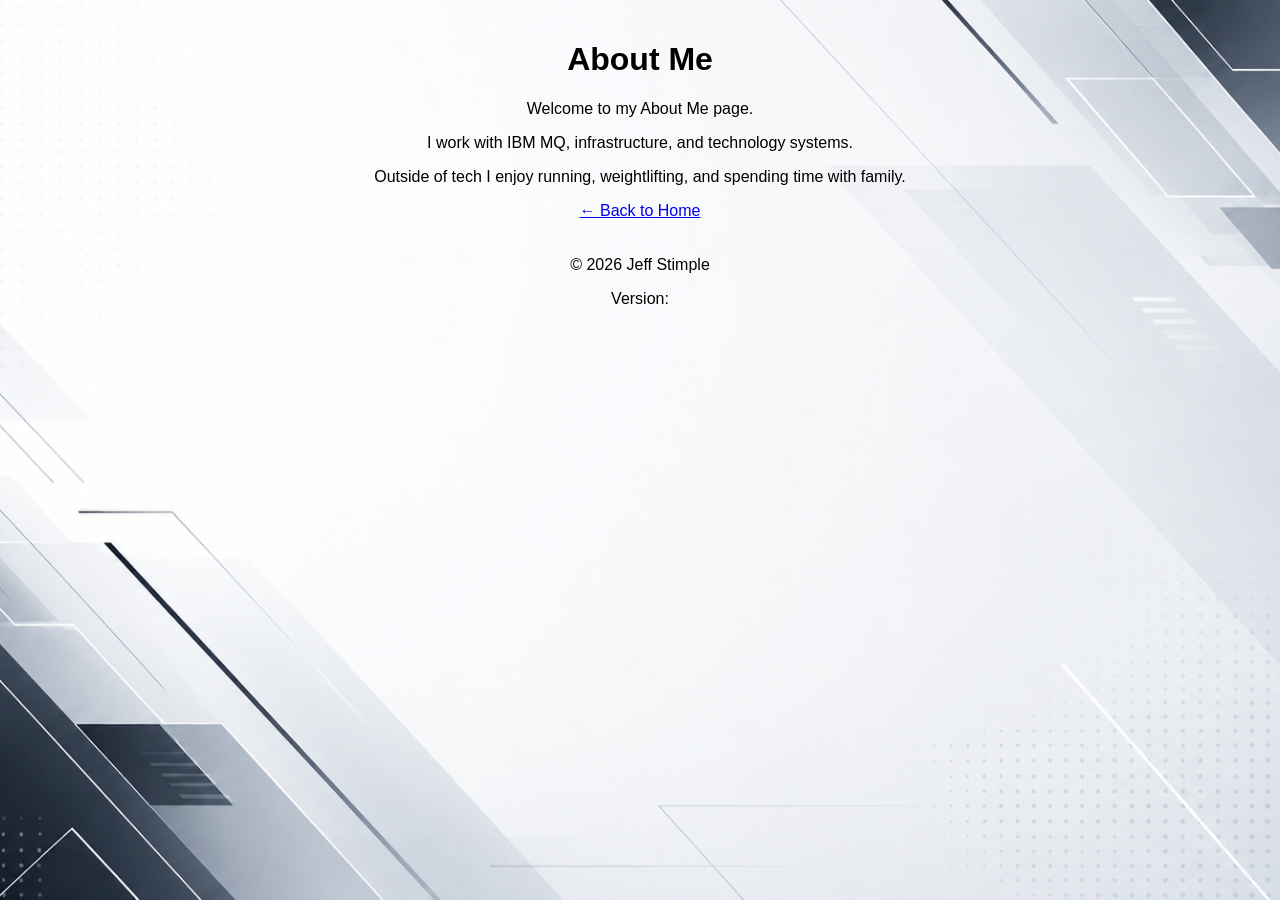
==== about_me.html @ eb9c5b01 "Update about_me.html" ====
<!DOCTYPE html>
<html lang="en">
<head>
  <meta charset="UTF-8">
  <title>About Me | Jeff Stimple</title>

  <link rel="stylesheet" href="style.css">
</head>

<body>

<div class="container">

  <h1>About Me</h1>

  <p>
    Welcome to my About Me page.
  </p>

  <p>
    I work with IBM MQ, infrastructure, and technology systems.
  </p>

  <p>
    Outside of tech I enjoy running, weightlifting, and spending time with family.
  </p>

  <a href="index.html">← Back to Home</a>

</div>

  <footer>
    <footer id="default_footer">
    <p class="center">© 2026 Jeff Stimple</p>
    <p class="center">Version:B <span id="version"></span></p> 
  </footer>
<script src="script.js"></script>
</body>
</html>
---- style.css ----
/* style.css background: #d9ecff */

.container {
  max-width: 900px;
  margin: 0 auto;
  padding: 20px;
}

/*list-style: none;*/

.prof_pics {
    text-align: center;
}

.prof_pics img {
    width: 360px;
    height: auto;

    border-radius: 50%;

    border: 4px solid rgba(255,255,255,0.8);

    box-shadow: 0 6px 20px rgba(0,0,0,0.15);

    margin-bottom: 20px;
}


.top-nav {
  margin-bottom: 30px;
}

.top-nav a {
  color: black;
  text-decoration: none;
  margin: 0 15px;
  font-size: 18px;
}

.top-nav a:hover {
  color: #66ccff;
}


.social-links img {
    width: 40px;
    height: 40px;
    margin: 10px;
    transition: 0.2s;
}

.social-links img:hover {
    opacity: 0.8;
    transform: scale(1.05);
}

.social-links ul {
  list-style: none;
  padding: 0;
  margin: 0;
  display: flex;

  justify-content: center;

  align-items: center;

  gap: 20px;
}

body {
  margin: 0;
  min-height: 100vh;

  /* background-image: url('photos/black_background.jpg');*/ /*dark background */
   background-image: url('photos/light_background.png'); /* light background */
  background-size: cover;
  background-position: center;
  background-repeat: no-repeat;
  background-attachment: fixed;

  color: black;
  font-family: Arial, sans-serif;
  text-align: center;
}
/* grey plain background
body {
  margin: 0;
  font-family: Arial, sans-serif;
  background: #E6EBEB ;
  overflow: auto;
}

.center {
    text-align: center;
  }
*/
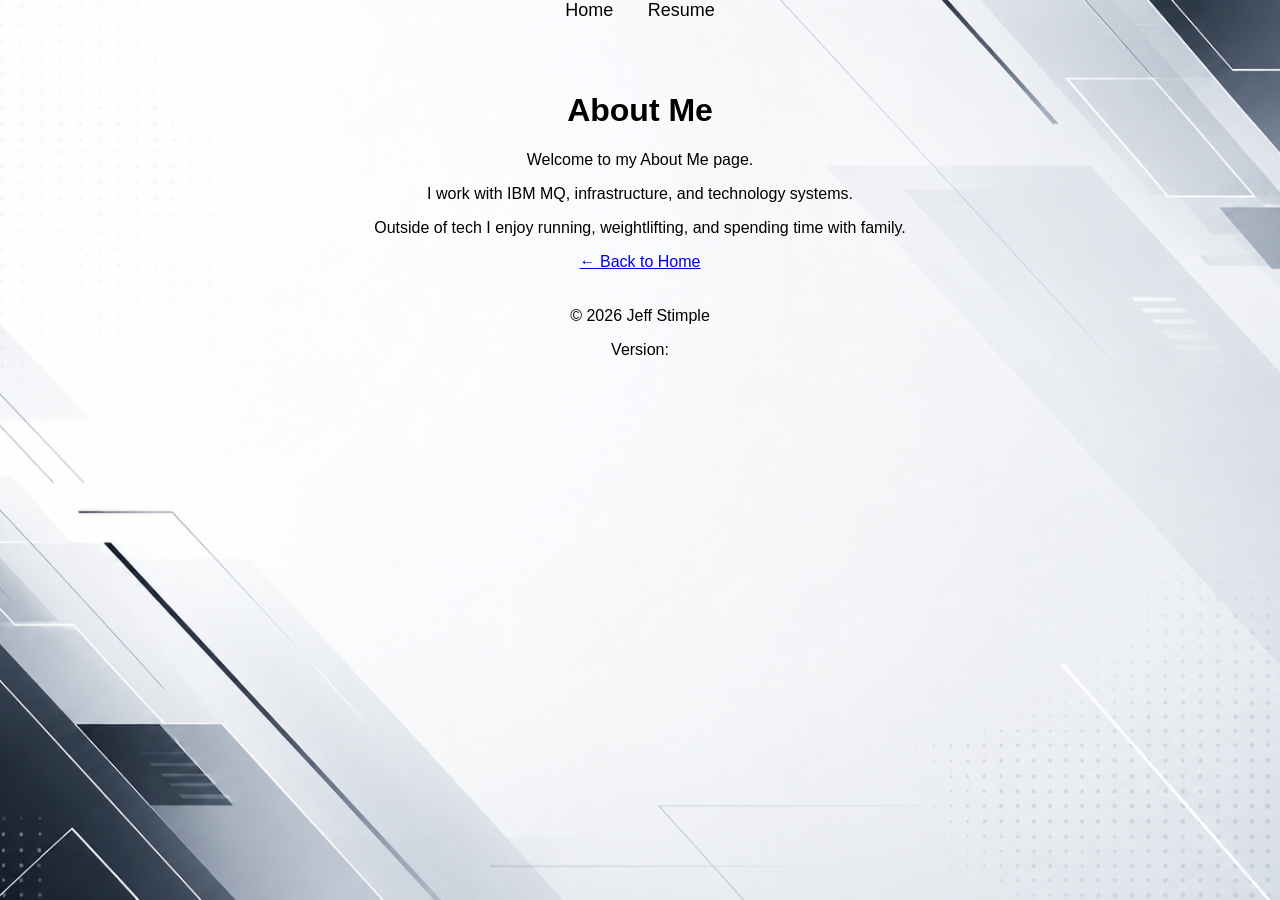
==== commit d7479bb2: "Update about_me.html" ====
--- a/about_me.html
+++ b/about_me.html
@@ -2,6 +2,14 @@
 <html lang="en">
 <head>
   <meta charset="UTF-8">
+
+  <nav class="top-nav">
+  <a href="index.html">Home</a>
+  
+  <a href="documents/Jeff_Stimple_Resume.pdf">Resume</a>
+</nav>
+
+  
   <title>About Me | Jeff Stimple</title>
 
   <link rel="stylesheet" href="style.css">
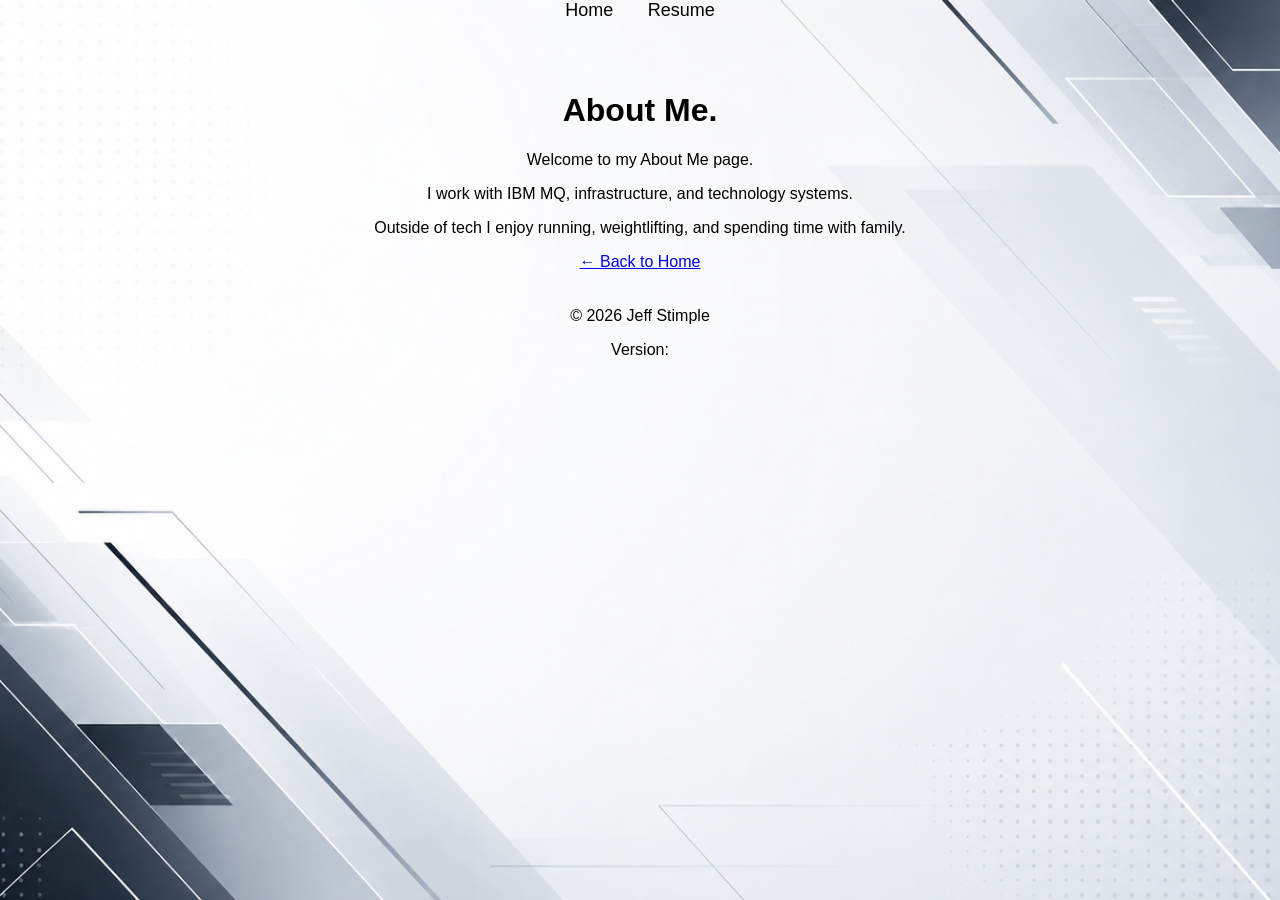
==== commit 9ed8465a: "Update about_me.html" ====
--- a/about_me.html
+++ b/about_me.html
@@ -3,7 +3,15 @@
 <head>
   <meta charset="UTF-8">
 
-  <nav class="top-nav">
+  
+
+  <link rel="stylesheet" href="style.css">
+</head>
+
+  <header>
+   
+  </header>
+<nav class="top-nav">
   <a href="index.html">Home</a>
   
   <a href="documents/Jeff_Stimple_Resume.pdf">Resume</a>
@@ -11,15 +19,13 @@
 
   
   <title>About Me | Jeff Stimple</title>
-
-  <link rel="stylesheet" href="style.css">
-</head>
+  
 
 <body>
 
 <div class="container">
 
-  <h1>About Me</h1>
+  <h1>About Me.</h1>
 
   <p>
     Welcome to my About Me page.
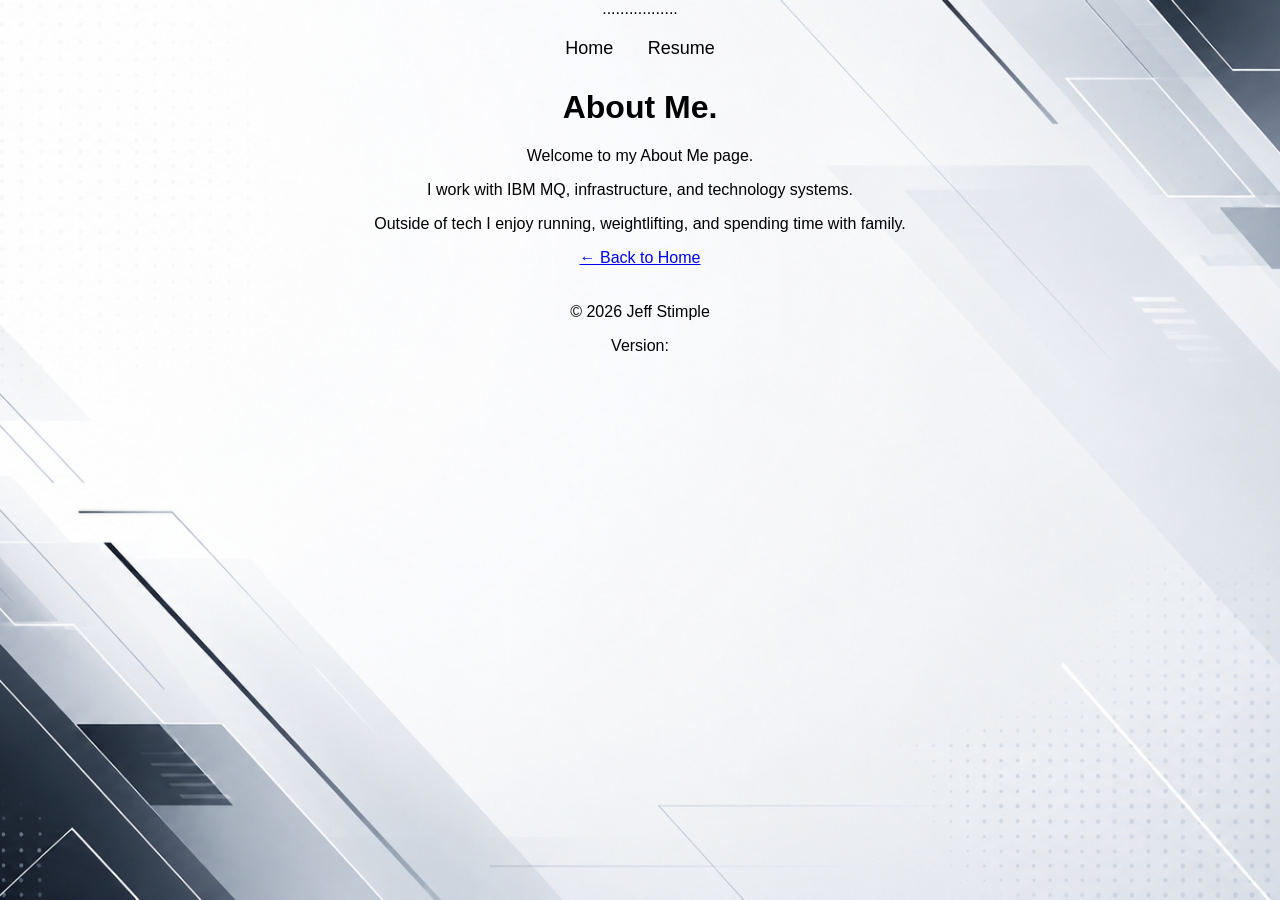
==== commit 304ab145: "Update about_me.html" ====
--- a/about_me.html
+++ b/about_me.html
@@ -1,16 +1,23 @@
 <!DOCTYPE html>
+
+
 <html lang="en">
-<head>
+  .................
+  <head>
   <meta charset="UTF-8">
-
-  
-
+  <link rel="stylesheet"
+href="https://cdnjs.cloudflare.com/ajax/libs/font-awesome/6.5.2/css/all.min.css">
+  <title>Jeff Stimple | About Me</title>
   <link rel="stylesheet" href="style.css">
 </head>
+<body>
 
+<div class="container">
   <header>
    
   </header>
+
+
 <nav class="top-nav">
   <a href="index.html">Home</a>
   
@@ -21,9 +28,9 @@
   <title>About Me | Jeff Stimple</title>
   
 
-<body>
 
-<div class="container">
+
+
 
   <h1>About Me.</h1>
 
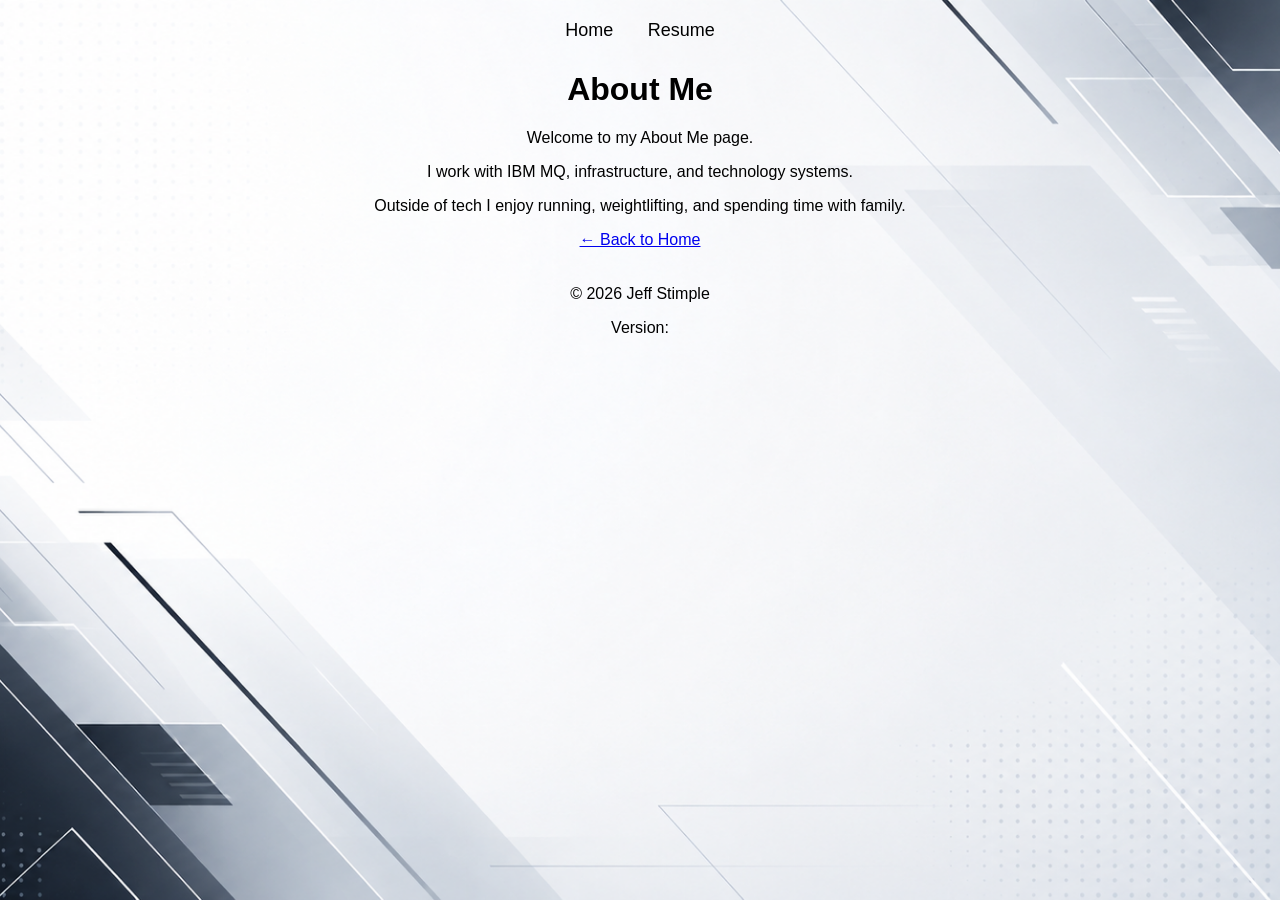
==== commit 5c44c496: "Update about_me.html" ====
--- a/about_me.html
+++ b/about_me.html
@@ -2,7 +2,7 @@
 
 
 <html lang="en">
-  .................
+ 
   <head>
   <meta charset="UTF-8">
   <link rel="stylesheet"
@@ -32,7 +32,7 @@
 
 
 
-  <h1>About Me.</h1>
+  <h1>About Me</h1>
 
   <p>
     Welcome to my About Me page.
